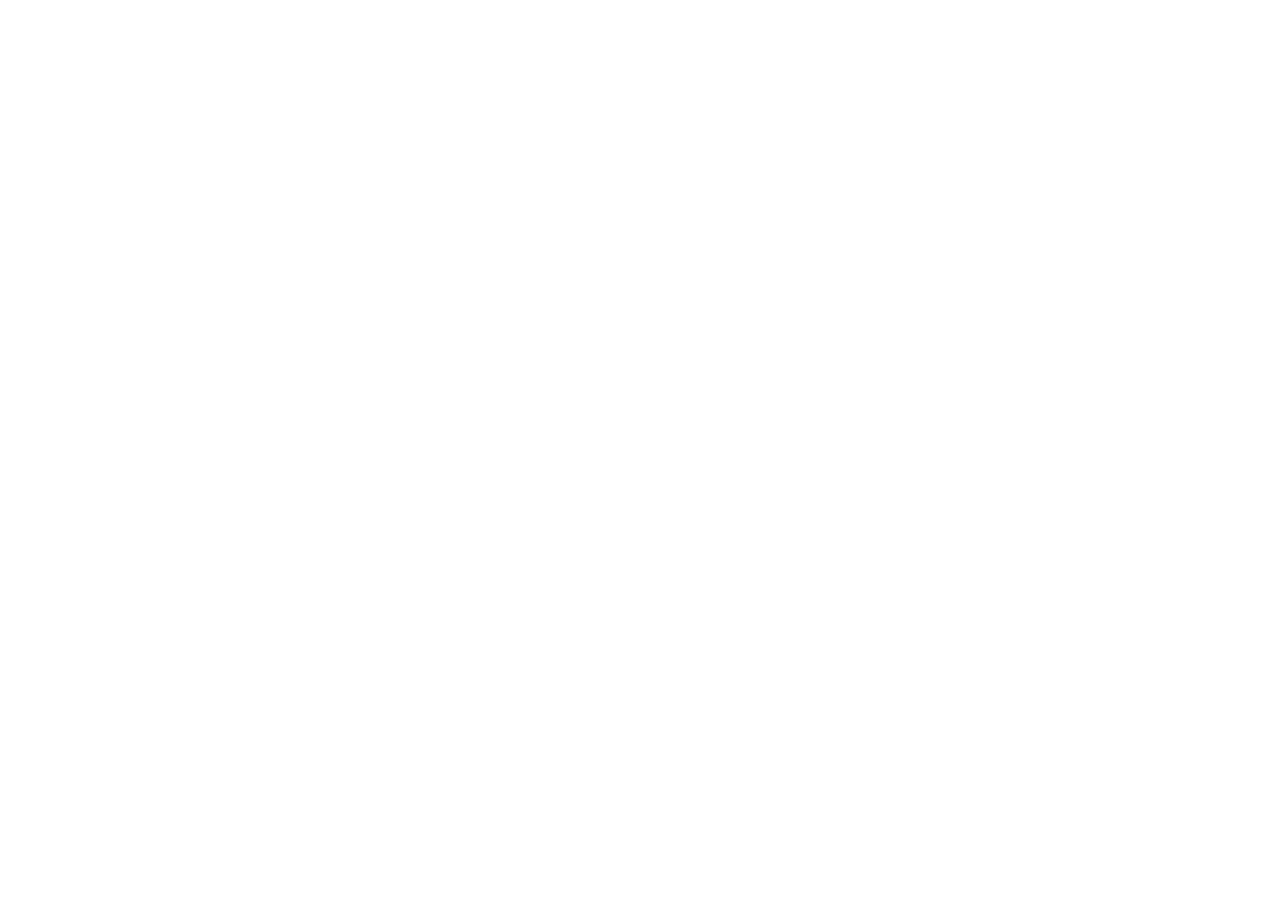
==== index.html @ 45fd4d09 "Add: initial commit" ====
<!DOCTYPE html>
<html lang="en">

<head>
  <meta charset="UTF-8">
  <meta http-equiv="X-UA-Compatible" content="IE=edge">
  <meta name="viewport" content="width=device-width, initial-scale=1.0">
  <script defer src="./main.js"></script>
  <title>Final: Rock, Paper, Scissors</title>
</head>

<body>

</body>

</html>
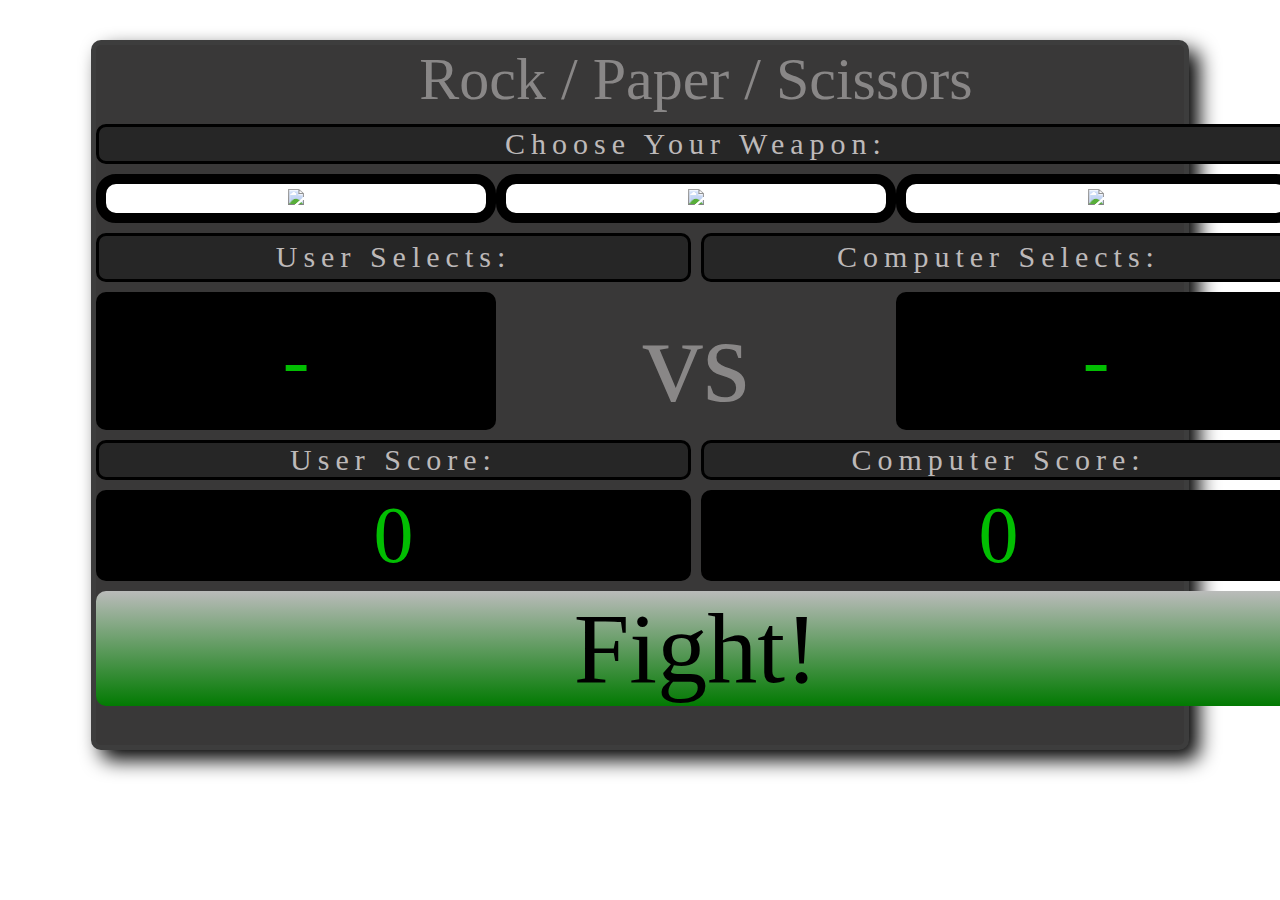
==== commit d800273d: "Merge branch 'main' into feature/add" ====
--- a/index.html
+++ b/index.html
@@ -5,12 +5,68 @@
   <meta charset="UTF-8">
   <meta http-equiv="X-UA-Compatible" content="IE=edge">
   <meta name="viewport" content="width=device-width, initial-scale=1.0">
+  <link href="./styles.css" rel="stylesheet" type="text/css">
   <script defer src="./main.js"></script>
   <title>Final: Rock, Paper, Scissors</title>
 </head>
 
 <body>
-
+  <div class="container">
+    <div class="banner">
+      Rock / Paper / Scissors
+    </div>
+    <div class="select__bar title__area">
+      Choose Your Weapon:
+    </div>
+    <section class="selectors">
+      <button class="rock__button" value="rock">
+        <picture>
+          <img src="./images/rock.png">
+        </picture>
+      </button>
+      <button class="paper__button" value="paper">
+        <picture>
+          <img src="./images/paper.png">
+          <picture>
+      </button>
+      <button class="scissors__button" value="scissors">
+        <picture>
+          <img src="./images/scissors.png">
+        </picture>
+      </button>
+    </section>
+    <div class="user__selection--title title__area">
+      User Selects:
+    </div>
+    <div class="computer__selection--title title__area">
+      Computer Selects:
+    </div>
+    <section class="selection__windows">
+      <div class="window__area" id="user__selection">
+        -
+      </div>
+      <div class="vs--window">
+        vs
+      </div>
+      <div class="window__area" id="computer__selection">
+        -
+      </div>
+    </section>
+    <div class="user__score--title title__area">
+      User Score: <span></span>
+    </div>
+    <div class="computer__score--title title__area">
+      Computer Score: <span></span>
+    </div>
+    <div class="user__score--window window__area">
+      0
+    </div>
+    <div class="computer__score--window window__area">
+      0
+    </div>
+    <div class="play__button">
+      Fight!
+    </div>
+  </div>
 </body>
-
 </html>--- a/styles.css
+++ b/styles.css
@@ -0,0 +1,127 @@
+@import url(./globals.css);
+
+.container {
+    border: 5px solid rgb(61, 61, 61);
+    background-color: rgb(57, 56, 56);
+    border-radius: 10px;
+    display: grid;
+    grid-template-areas: "banner banner"
+        "select__bar select__bar"
+        "selectors selectors"
+        "user__selection--title computer__selection--title"
+        "selection__windows selection__windows"
+        "user__score--title computer__score--title"
+        "user__score--window computer__score--window"
+        "play__button play__button";
+
+    grid-template-rows: 1.5fr 1fr 5fr 5fr 1fr 2fr 1fr 2fr 3fr;
+    gap: 0.5rem;
+    height: 35rem;
+    width: 85%;
+    margin: 2rem;
+    box-shadow: .5rem .5rem 20px rgb(0, 0, 0);
+}
+
+.title__area {
+    display: flex;
+    justify-content: center;
+    align-items: center;
+    border: 3px solid rgb(0, 0, 0);
+    font-family: 'soldier';
+    letter-spacing: .3rem;
+    font-size: 1.5rem;
+    color: rgb(189, 185, 185);
+    background-color: rgb(38, 38, 38);
+    border-radius: 10px;
+}
+
+.window__area {
+    display: flex;
+    justify-content: center;
+    align-items: center;
+    background-color: rgb(0, 0, 0);
+    border-radius: 10px;
+    font-family: 'digital-7';
+    font-size: 4rem;
+    color: rgb(2, 190, 2);
+    min-width: 20rem;
+}
+
+.vs--window {
+    grid-area: vs--window;
+    display: flex;
+    justify-content: center;
+    align-items: center;
+    font-family: 'tarrgetlaser';
+    font-size: 6rem;
+    color: rgb(137, 135, 135)
+}
+
+.banner {
+    grid-area: banner;
+    display: flex;
+    justify-content: space-around;
+    align-items: space-between;
+    font-family: 'soldier';
+    font-size: 3rem;
+    color: rgb(137, 135, 135)
+}
+
+.selectors {
+    grid-area: selectors;
+    display: flex;
+    justify-content: space-between;
+}
+
+.select__bar {
+    grid-area: select__bar;
+}
+
+.user__selection--title {
+    grid-area: user__selection--title;
+}
+
+.computer__selection--title {
+    grid-area: computer__selection--title;
+}
+
+
+.selection__windows {
+    grid-area: selection__windows;
+    display: flex;
+    justify-content: space-between;
+
+}
+
+.user__score--title {
+    grid-area: user__score--title;
+}
+
+.computer__score--title {
+    grid-area: computer__score--title;
+}
+
+.user__score--window {
+    grid-area: user__score--window;
+}
+
+.computer__score--window {
+    grid-area: computer__score--window;
+}
+
+.play__button {
+    grid-area: play__button;
+    display: flex;
+    align-items: center;
+    justify-content: center;
+    font-family: 'soldier';
+    background: linear-gradient(rgb(186, 187, 186), rgb(2, 122, 2));
+    border-radius: 10px;
+    font-size: 5rem;
+}
+
+.disabled {
+    pointer-events: none;
+    opacity: 0.5;
+    cursor: not-allowed;
+}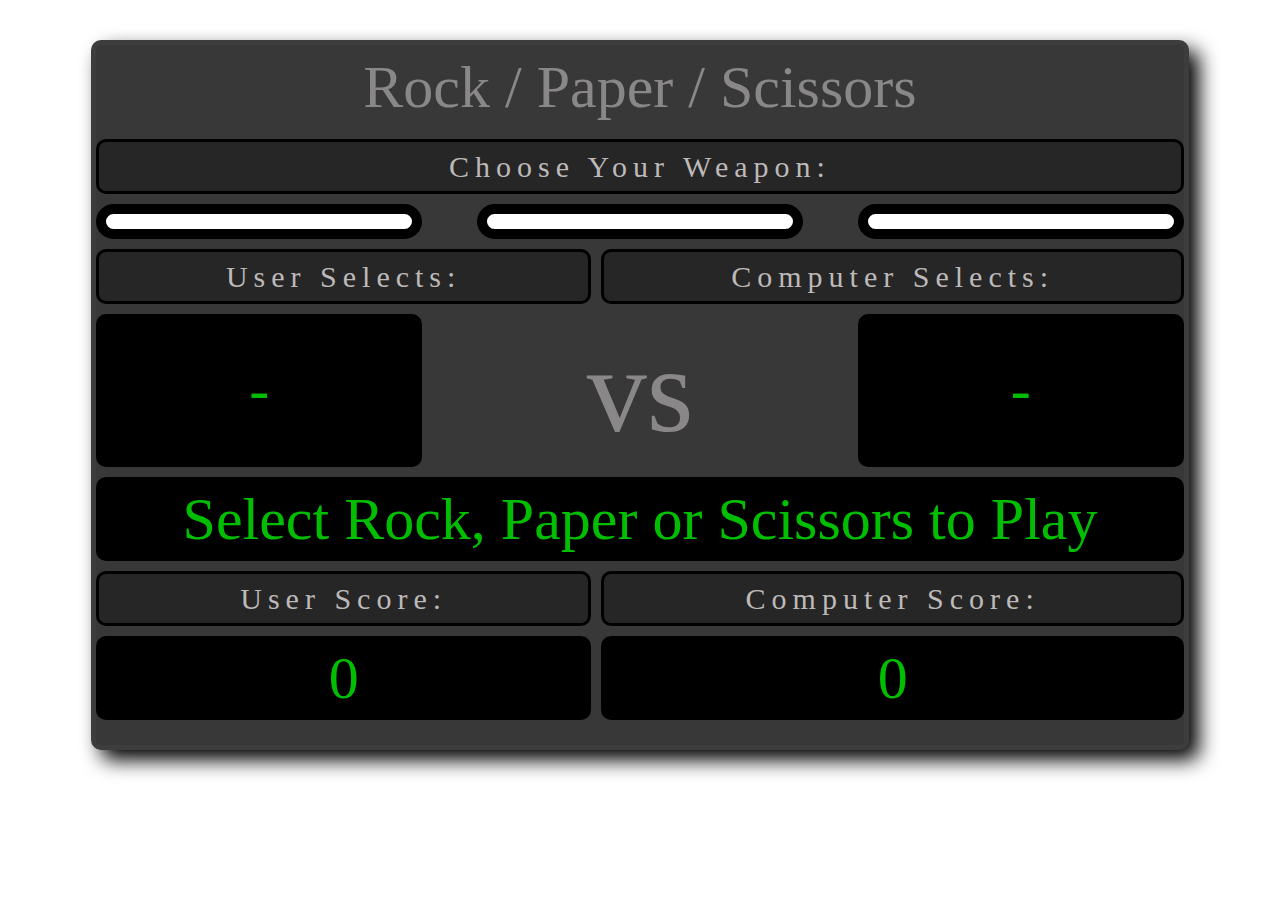
==== commit 2401c01d: "Added alt to images and responsiveness tweaks" ====
--- a/index.html
+++ b/index.html
@@ -21,17 +21,14 @@
     <section class="selectors">
       <button class="rock__button" value="rock">
         <picture>
-          <img src="./images/rock.png">
         </picture>
       </button>
       <button class="paper__button" value="paper">
         <picture>
-          <img src="./images/paper.png">
           <picture>
       </button>
       <button class="scissors__button" value="scissors">
         <picture>
-          <img src="./images/scissors.png">
         </picture>
       </button>
     </section>
@@ -52,6 +49,9 @@
         -
       </div>
     </section>
+    <div class="result__window window__area">
+      Select Rock, Paper or Scissors to Play
+    </div>
     <div class="user__score--title title__area">
       User Score: <span></span>
     </div>
@@ -64,9 +64,11 @@
     <div class="computer__score--window window__area">
       0
     </div>
-    <div class="play__button">
-      Fight!
+    <div class="play__button hidden">
+      Reset
     </div>
+
   </div>
 </body>
+
 </html>--- a/styles.css
+++ b/styles.css
@@ -10,11 +10,11 @@
         "selectors selectors"
         "user__selection--title computer__selection--title"
         "selection__windows selection__windows"
+        "result__window result__window"
         "user__score--title computer__score--title"
         "user__score--window computer__score--window"
         "play__button play__button";
 
-    grid-template-rows: 1.5fr 1fr 5fr 5fr 1fr 2fr 1fr 2fr 3fr;
     gap: 0.5rem;
     height: 35rem;
     width: 85%;
@@ -37,14 +37,15 @@
 
 .window__area {
     display: flex;
+    text-align: center;
     justify-content: center;
     align-items: center;
     background-color: rgb(0, 0, 0);
     border-radius: 10px;
     font-family: 'digital-7';
-    font-size: 4rem;
+    font-size: 3rem;
     color: rgb(2, 190, 2);
-    min-width: 20rem;
+    min-width: 30%;
 }
 
 .vs--window {
@@ -60,8 +61,8 @@
 .banner {
     grid-area: banner;
     display: flex;
-    justify-content: space-around;
-    align-items: space-between;
+    justify-content: center;
+    align-items: center;
     font-family: 'soldier';
     font-size: 3rem;
     color: rgb(137, 135, 135)
@@ -93,6 +94,11 @@
 
 }
 
+.result__window {
+    grid-area: result__window;
+
+}
+
 .user__score--title {
     grid-area: user__score--title;
 }
@@ -117,11 +123,37 @@
     font-family: 'soldier';
     background: linear-gradient(rgb(186, 187, 186), rgb(2, 122, 2));
     border-radius: 10px;
-    font-size: 5rem;
+    font-size: 2.5rem;
 }
 
 .disabled {
     pointer-events: none;
     opacity: 0.5;
     cursor: not-allowed;
-}+}
+
+.hidden {
+    display: none;
+}
+
+@media only screen and (max-width: 988px) {
+    .container {
+      height: 40rem;
+    }
+    .window__area {
+      font-size: 2rem;
+    }
+    .vs--window {
+      font-size: 5rem;
+    }
+  } 
+  
+  @media only screen and (max-width: 740px) {
+    .container {
+        height: 50rem;
+      }
+    .vs--window {
+    font-size: 4.5rem;
+    }
+  } 
+
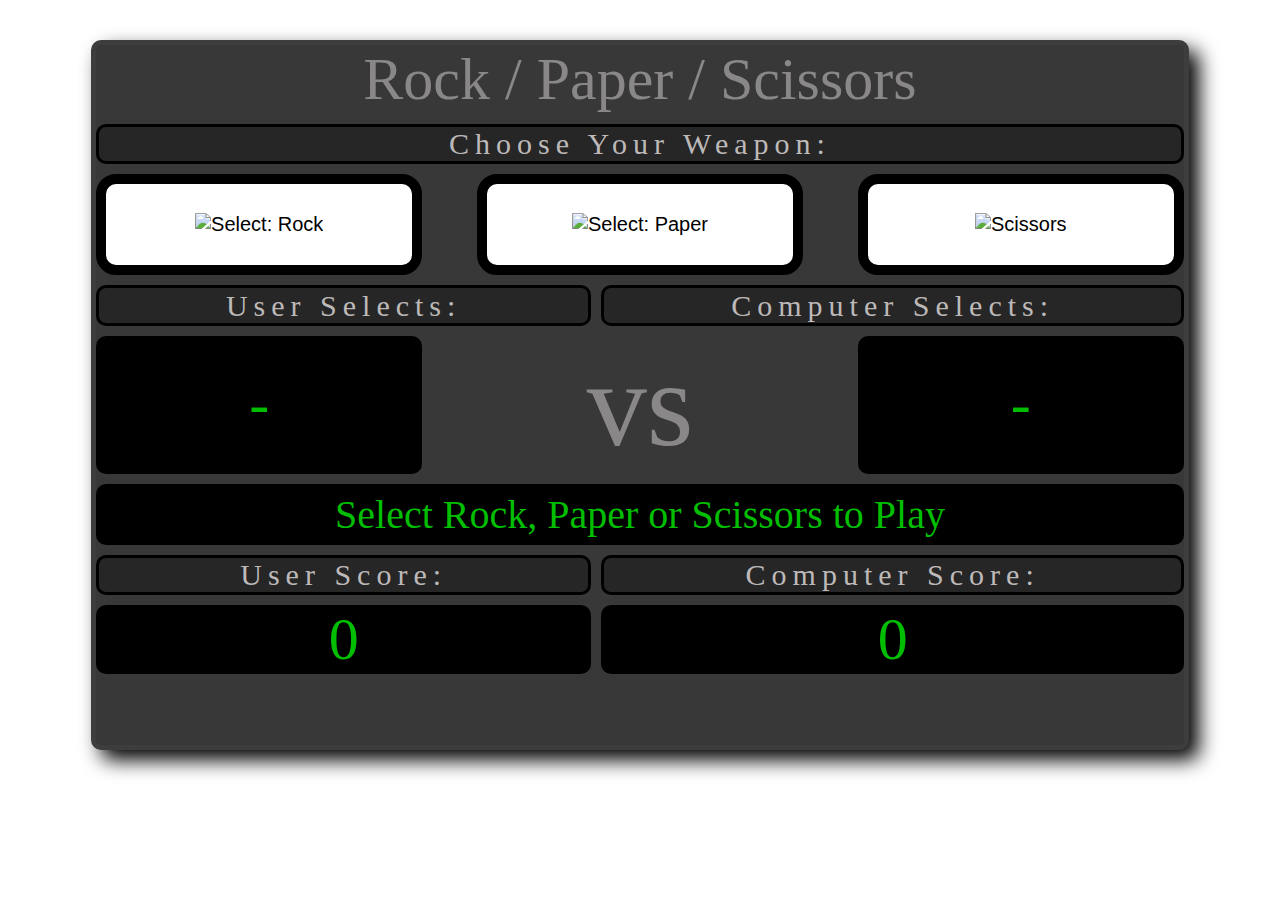
==== commit ad414a40: "Update" ====
--- a/index.html
+++ b/index.html
@@ -21,14 +21,17 @@
     <section class="selectors">
       <button class="rock__button" value="rock">
         <picture>
+          <img title="Select: Rock" src="./images/rock.png" alt="Select: Rock">
         </picture>
       </button>
       <button class="paper__button" value="paper">
         <picture>
+          <img title="Select: Paper" src="./images/paper.png" alt="Select: Paper">
           <picture>
       </button>
       <button class="scissors__button" value="scissors">
         <picture>
+          <img title="Scissors" src="./images/scissors.png" alt="Scissors">
         </picture>
       </button>
     </section>
--- a/styles.css
+++ b/styles.css
@@ -15,6 +15,7 @@
         "user__score--window computer__score--window"
         "play__button play__button";
 
+    grid-template-rows: 2fr 1fr 5fr 2fr 3fr 3fr 2fr 3fr 3fr;
     gap: 0.5rem;
     height: 35rem;
     width: 85%;
@@ -96,6 +97,7 @@
 
 .result__window {
     grid-area: result__window;
+    font-size: 2rem;
 
 }
 
